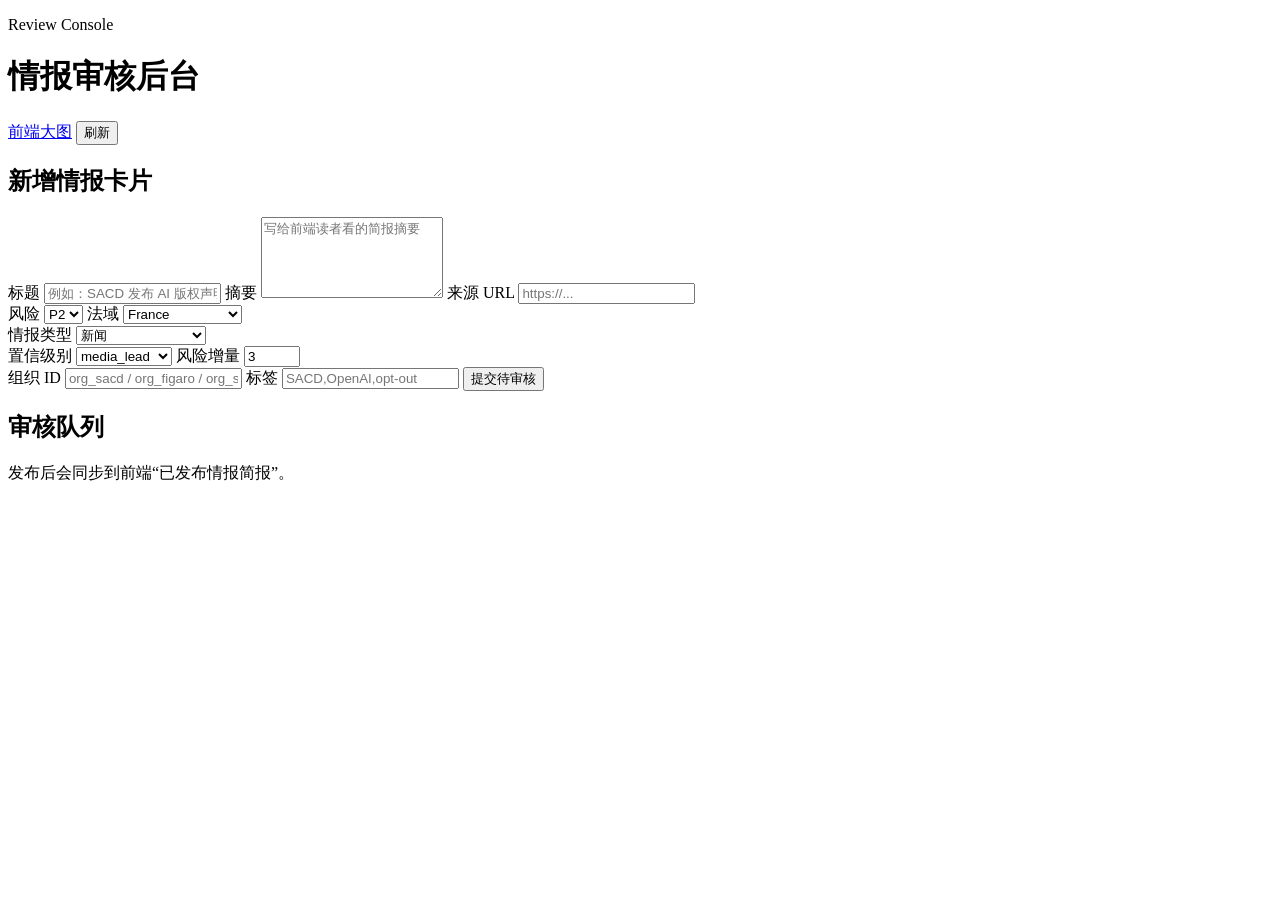
==== static/admin.html @ ee400a72 "Load real intelligence and dual maps" ====
<!doctype html>
<html lang="zh-CN">
  <head>
    <meta charset="utf-8" />
    <meta name="viewport" content="width=device-width, initial-scale=1" />
    <title>Tracker Admin</title>
    <link rel="stylesheet" href="/styles.css" />
  </head>
  <body>
    <header class="topbar">
      <div>
        <p class="eyebrow">Review Console</p>
        <h1>情报审核后台</h1>
      </div>
      <nav class="top-actions">
        <a class="nav-link" href="/">前端大图</a>
        <button id="refreshAdmin" class="primary">刷新</button>
      </nav>
    </header>

    <main>
      <section class="admin-grid">
        <form id="intelForm" class="admin-form">
          <h2>新增情报卡片</h2>
          <label>
            标题
            <input name="title" required placeholder="例如：SACD 发布 AI 版权声明" />
          </label>
          <label>
            摘要
            <textarea name="summary" required rows="5" placeholder="写给前端读者看的简报摘要"></textarea>
          </label>
          <label>
            来源 URL
            <input name="source_url" required placeholder="https://..." />
          </label>
          <div class="form-row">
            <label>
              风险
              <select name="priority">
                <option>P0</option>
                <option>P1</option>
                <option selected>P2</option>
                <option>P3</option>
              </select>
            </label>
            <label>
              法域
              <select name="jurisdiction">
                <option selected>France</option>
                <option>European Union</option>
                <option>Germany</option>
                <option>United Kingdom</option>
                <option>Netherlands</option>
              </select>
            </label>
          </div>
          <label>
            情报类型
            <select name="signal_type">
              <option value="news" selected>新闻</option>
              <option value="law_firm_statement">律所表态</option>
              <option value="rights_holder_statement">权利人声明</option>
              <option value="official_court_document">官方文件/法院文书</option>
            </select>
          </label>
          <div class="form-row">
            <label>
              置信级别
              <select name="confidence">
                <option>official</option>
                <option>semi_official</option>
                <option selected>media_lead</option>
              </select>
            </label>
            <label>
              风险增量
              <input name="risk_delta" type="number" min="-20" max="20" value="3" />
            </label>
          </div>
          <label>
            组织 ID
            <input name="organization_id" placeholder="org_sacd / org_figaro / org_sgdl" />
          </label>
          <label>
            标签
            <input name="tags" placeholder="SACD,OpenAI,opt-out" />
          </label>
          <button class="primary" type="submit">提交待审核</button>
        </form>

        <section class="admin-list">
          <div class="section-head">
            <div>
              <h2>审核队列</h2>
              <p>发布后会同步到前端“已发布情报简报”。</p>
            </div>
          </div>
          <div id="adminCards" class="admin-cards"></div>
        </section>
      </section>
    </main>

    <script src="/admin.js"></script>
  </body>
</html>
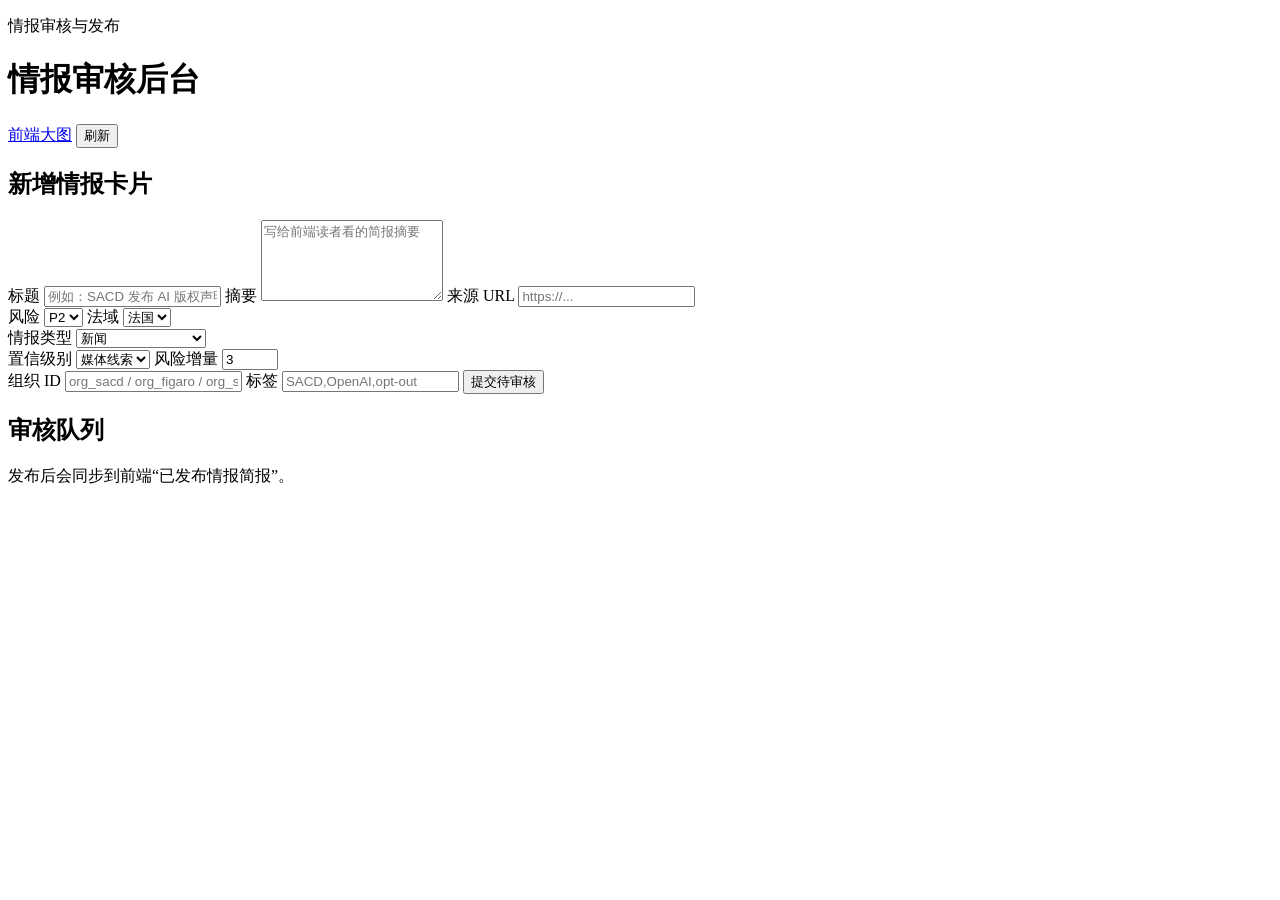
==== commit f17e5afb: "Localize dashboard content to Chinese" ====
--- a/static/admin.html
+++ b/static/admin.html
@@ -3,13 +3,13 @@
   <head>
     <meta charset="utf-8" />
     <meta name="viewport" content="width=device-width, initial-scale=1" />
-    <title>Tracker Admin</title>
+    <title>情报审核后台</title>
     <link rel="stylesheet" href="/styles.css" />
   </head>
   <body>
     <header class="topbar">
       <div>
-        <p class="eyebrow">Review Console</p>
+        <p class="eyebrow">情报审核与发布</p>
         <h1>情报审核后台</h1>
       </div>
       <nav class="top-actions">
@@ -47,11 +47,11 @@
             <label>
               法域
               <select name="jurisdiction">
-                <option selected>France</option>
-                <option>European Union</option>
-                <option>Germany</option>
-                <option>United Kingdom</option>
-                <option>Netherlands</option>
+                <option value="France" selected>法国</option>
+                <option value="European Union">欧盟</option>
+                <option value="Germany">德国</option>
+                <option value="United Kingdom">英国</option>
+                <option value="Netherlands">荷兰</option>
               </select>
             </label>
           </div>
@@ -68,9 +68,9 @@
             <label>
               置信级别
               <select name="confidence">
-                <option>official</option>
-                <option>semi_official</option>
-                <option selected>media_lead</option>
+                <option value="official">官方</option>
+                <option value="semi_official">半官方</option>
+                <option value="media_lead" selected>媒体线索</option>
               </select>
             </label>
             <label>
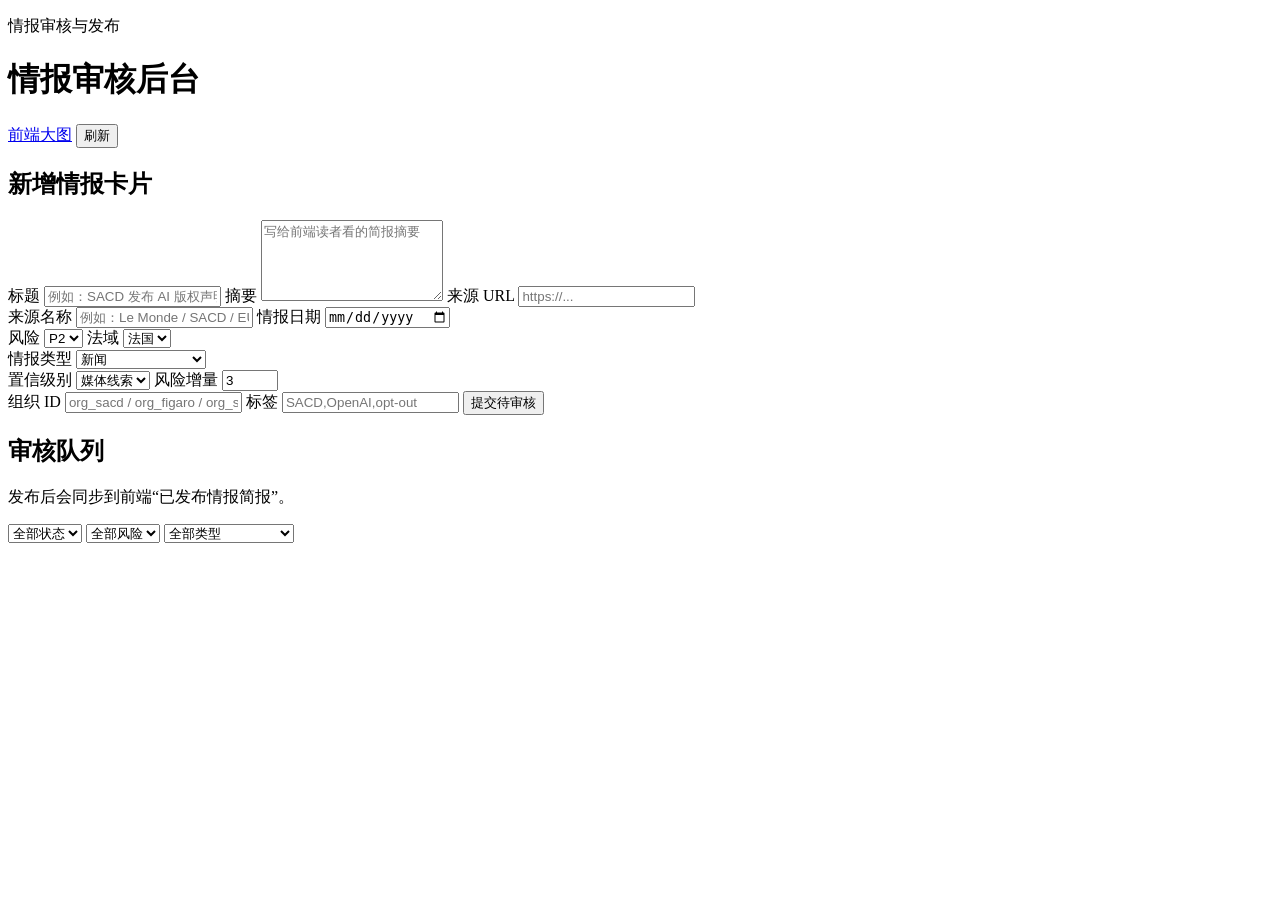
==== commit ab61d50c: "Improve admin review workflow" ====
--- a/static/admin.html
+++ b/static/admin.html
@@ -34,6 +34,16 @@
             来源 URL
             <input name="source_url" required placeholder="https://..." />
           </label>
+          <div class="form-row">
+            <label>
+              来源名称
+              <input name="source_name" placeholder="例如：Le Monde / SACD / EUR-Lex" />
+            </label>
+            <label>
+              情报日期
+              <input name="signal_date" type="date" />
+            </label>
+          </div>
           <div class="form-row">
             <label>
               风险
@@ -96,6 +106,28 @@
               <p>发布后会同步到前端“已发布情报简报”。</p>
             </div>
           </div>
+          <div class="admin-toolbar">
+            <select id="statusFilter">
+              <option value="all">全部状态</option>
+              <option value="review">待审核</option>
+              <option value="published">已发布</option>
+              <option value="rejected">已拒绝</option>
+            </select>
+            <select id="priorityFilter">
+              <option value="all">全部风险</option>
+              <option>P0</option>
+              <option>P1</option>
+              <option>P2</option>
+              <option>P3</option>
+            </select>
+            <select id="typeFilter">
+              <option value="all">全部类型</option>
+              <option value="news">新闻</option>
+              <option value="law_firm_statement">律所表态</option>
+              <option value="rights_holder_statement">权利人声明</option>
+              <option value="official_court_document">官方文件/法院文书</option>
+            </select>
+          </div>
           <div id="adminCards" class="admin-cards"></div>
         </section>
       </section>
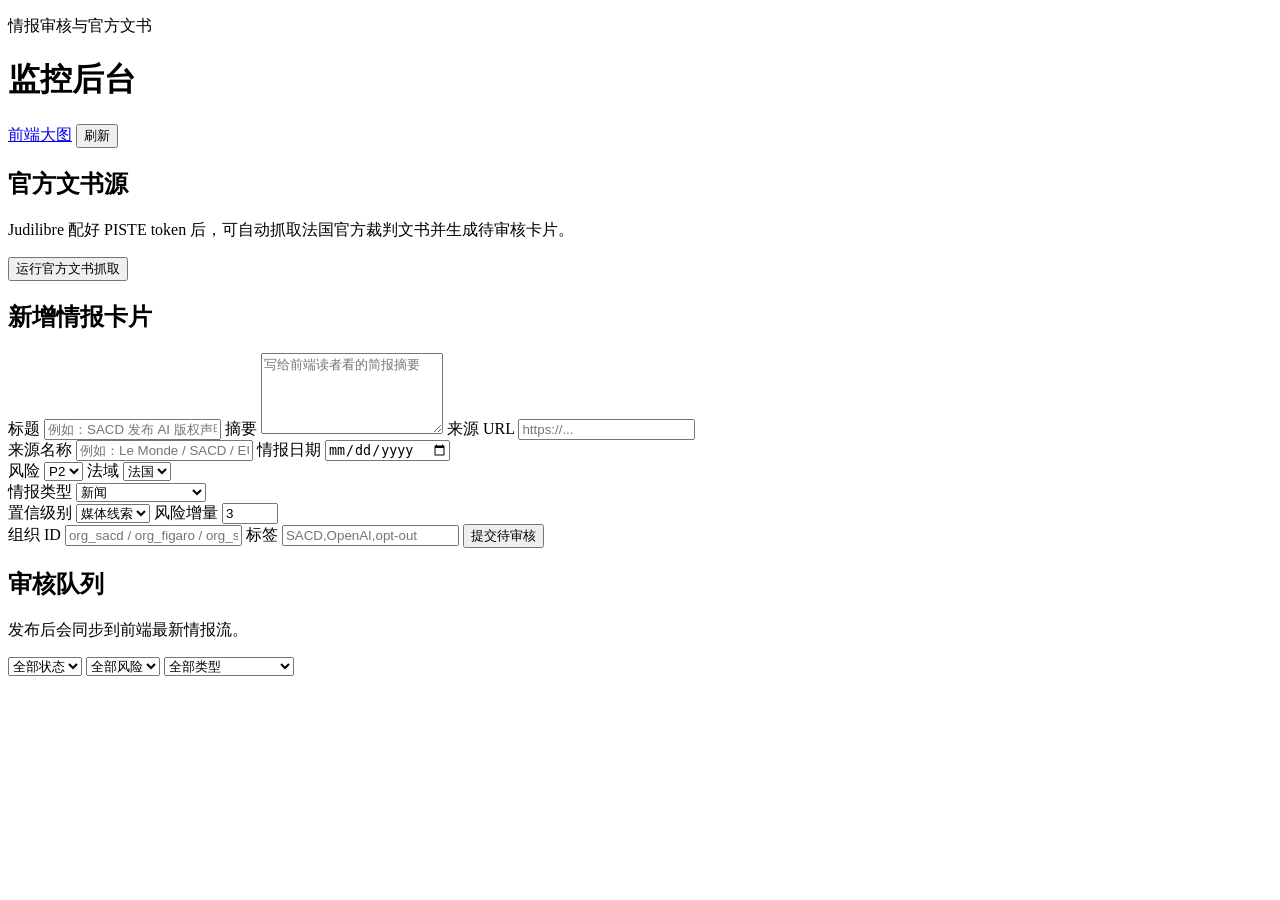
==== commit 3f345923: "Add official document source connectors" ====
--- a/static/admin.html
+++ b/static/admin.html
@@ -9,8 +9,8 @@
   <body>
     <header class="topbar">
       <div>
-        <p class="eyebrow">情报审核与发布</p>
-        <h1>情报审核后台</h1>
+        <p class="eyebrow">情报审核与官方文书</p>
+        <h1>监控后台</h1>
       </div>
       <nav class="top-actions">
         <a class="nav-link" href="/">前端大图</a>
@@ -19,6 +19,18 @@
     </header>
 
     <main>
+      <section class="official-panel">
+        <div class="section-head">
+          <div>
+            <h2>官方文书源</h2>
+            <p>Judilibre 配好 PISTE token 后，可自动抓取法国官方裁判文书并生成待审核卡片。</p>
+          </div>
+          <button id="runOfficialDocs" class="primary">运行官方文书抓取</button>
+        </div>
+        <div id="officialSources" class="source-grid"></div>
+        <pre id="officialRunResult" class="run-result" hidden></pre>
+      </section>
+
       <section class="admin-grid">
         <form id="intelForm" class="admin-form">
           <h2>新增情报卡片</h2>
@@ -103,7 +115,7 @@
           <div class="section-head">
             <div>
               <h2>审核队列</h2>
-              <p>发布后会同步到前端“已发布情报简报”。</p>
+              <p>发布后会同步到前端最新情报流。</p>
             </div>
           </div>
           <div class="admin-toolbar">
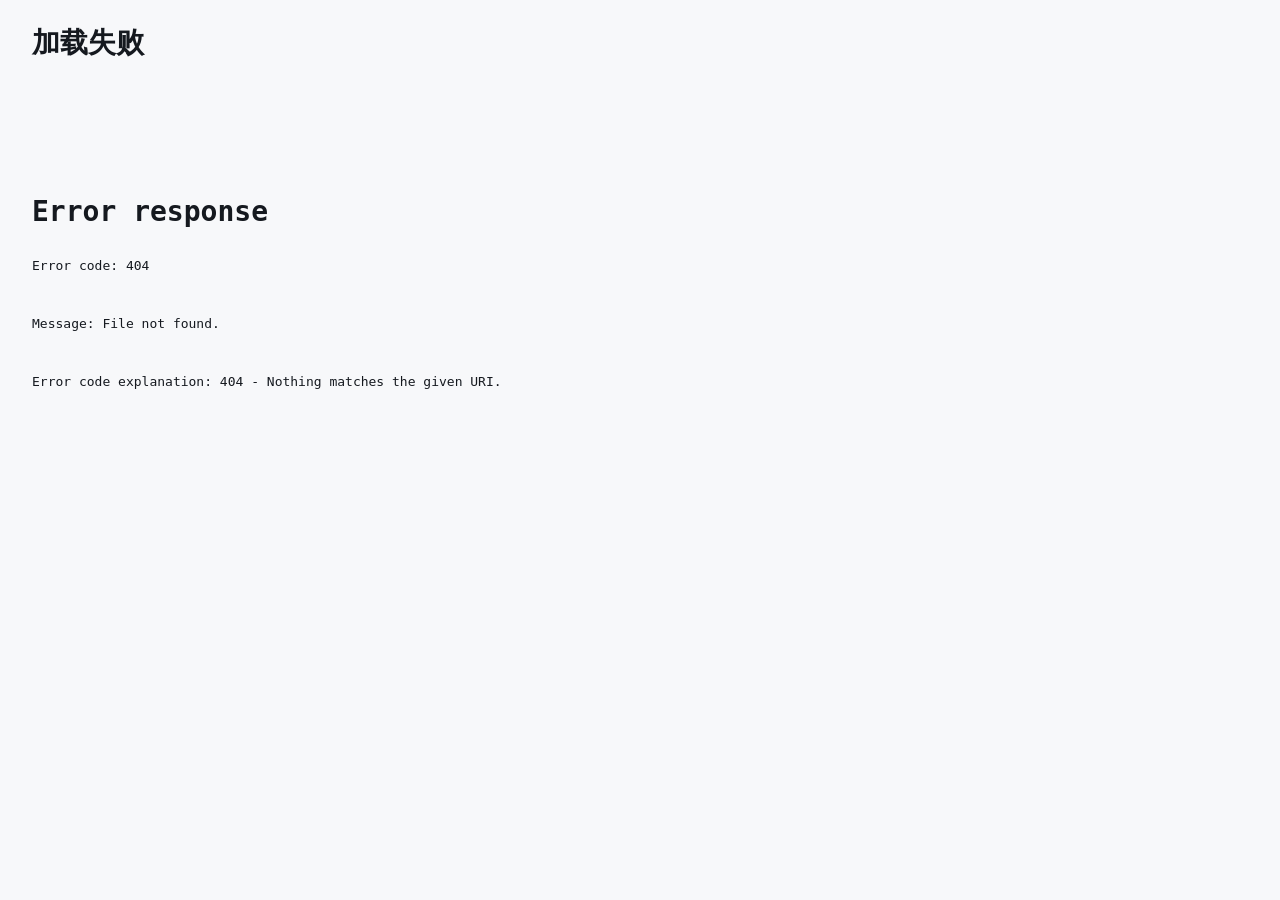
==== commit 20eeb22c: "Add monitoring pipeline and deployment automation" ====
--- a/static/admin.html
+++ b/static/admin.html
@@ -29,6 +29,16 @@
         </div>
         <div id="officialSources" class="source-grid"></div>
         <pre id="officialRunResult" class="run-result" hidden></pre>
+      </section>
+
+      <section class="official-panel">
+        <div class="section-head">
+          <div>
+            <h2>数据源健康</h2>
+            <p>查看每个监控源的配置状态、抓取频率和最近检查时间。</p>
+          </div>
+        </div>
+        <div id="sourceHealth" class="source-grid"></div>
       </section>
 
       <section class="admin-grid">
--- a/styles.css
+++ b/styles.css
@@ -0,0 +1,1726 @@
+:root {
+  color-scheme: light;
+  --ink: #15191f;
+  --muted: #687280;
+  --line: #d9dee6;
+  --paper: #f7f8fa;
+  --panel: #ffffff;
+  --red: #bd2f2f;
+  --amber: #a7651a;
+  --blue: #286f9b;
+  --green: #36765a;
+  --shadow: 0 14px 34px rgba(25, 32, 43, 0.10);
+  --nordic-bg: #e8edf2;
+  --nordic-panel: rgba(247, 250, 252, 0.92);
+  --nordic-line: #c8d3dd;
+  --nordic-blue: #41677d;
+  --nordic-deep: #223846;
+  --nordic-ice: #f6f9fb;
+}
+
+* {
+  box-sizing: border-box;
+}
+
+body {
+  margin: 0;
+  min-height: 100vh;
+  color: var(--ink);
+  font-family: Inter, "Segoe UI", Arial, sans-serif;
+  background: var(--paper);
+}
+
+body.map-dashboard {
+  overflow-x: hidden;
+  background:
+    linear-gradient(180deg, rgba(245, 248, 250, 0.92), rgba(226, 234, 241, 0.96)),
+    var(--nordic-bg);
+}
+
+.monitor-topbar {
+  display: flex;
+  align-items: center;
+  justify-content: space-between;
+  gap: 24px;
+  padding: 18px 24px;
+  border-bottom: 1px solid var(--nordic-line);
+  background: rgba(246, 249, 251, 0.9);
+  backdrop-filter: blur(14px);
+}
+
+.monitor-topbar h1 {
+  font-size: 24px;
+}
+
+.monitor-shell {
+  display: grid;
+  grid-template-columns: 280px minmax(520px, 1fr) 380px;
+  gap: 14px;
+  min-height: calc(100vh - 78px);
+  padding: 14px;
+}
+
+.layer-panel,
+.intel-panel,
+.map-command {
+  border: 1px solid var(--nordic-line);
+  border-radius: 8px;
+  background: var(--nordic-panel);
+  box-shadow: 0 18px 48px rgba(35, 56, 70, 0.12);
+}
+
+.layer-panel,
+.intel-panel {
+  align-self: start;
+  padding: 16px;
+}
+
+.layer-panel {
+  position: sticky;
+  top: 14px;
+}
+
+.layer-panel section + section {
+  margin-top: 22px;
+  padding-top: 18px;
+  border-top: 1px solid var(--nordic-line);
+}
+
+.layer-panel h2,
+.intel-panel h2,
+.map-header h2 {
+  margin-bottom: 10px;
+  color: var(--nordic-deep);
+}
+
+.layer-stack {
+  display: grid;
+  gap: 10px;
+}
+
+.dimension-stack {
+  display: grid;
+  gap: 10px;
+}
+
+.dimension-stack button {
+  display: flex;
+  align-items: center;
+  justify-content: space-between;
+  gap: 12px;
+  min-height: 54px;
+  padding: 10px 12px;
+  border: 1px solid var(--nordic-line);
+  border-radius: 7px;
+  background: rgba(255, 255, 255, 0.68);
+  color: #334858;
+  text-align: left;
+}
+
+.dimension-stack button.active {
+  color: #ffffff;
+  border-color: var(--nordic-blue);
+  background: var(--nordic-blue);
+}
+
+.dimension-stack span {
+  font-size: 13px;
+  font-weight: 900;
+}
+
+.dimension-stack strong {
+  font-size: 22px;
+}
+
+.layer-stack label {
+  display: flex;
+  align-items: center;
+  gap: 10px;
+  padding: 10px;
+  border: 1px solid var(--nordic-line);
+  border-radius: 7px;
+  background: rgba(255, 255, 255, 0.68);
+  color: #334858;
+  font-size: 13px;
+  font-weight: 800;
+}
+
+.layer-stack input {
+  width: auto;
+}
+
+.range-tabs {
+  display: grid;
+  grid-template-columns: repeat(3, minmax(0, 1fr));
+  gap: 8px;
+}
+
+.range-tabs button.active {
+  color: #ffffff;
+  border-color: var(--nordic-blue);
+  background: var(--nordic-blue);
+}
+
+.mini-metrics {
+  display: grid;
+  gap: 9px;
+}
+
+.mini-metrics article {
+  display: flex;
+  align-items: center;
+  justify-content: space-between;
+  gap: 12px;
+  padding: 10px 12px;
+  border: 1px solid var(--nordic-line);
+  border-radius: 7px;
+  background: rgba(255, 255, 255, 0.68);
+}
+
+.mini-metrics span {
+  color: #5c6f7e;
+  font-size: 12px;
+  font-weight: 800;
+}
+
+.mini-metrics strong {
+  color: var(--nordic-deep);
+  font-size: 22px;
+}
+
+.map-command {
+  min-width: 0;
+  padding: 14px;
+}
+
+.map-header,
+.panel-head {
+  display: flex;
+  align-items: flex-start;
+  justify-content: space-between;
+  gap: 14px;
+}
+
+.map-legend {
+  display: flex;
+  gap: 10px;
+  flex-wrap: wrap;
+  color: #5c6f7e;
+  font-size: 12px;
+  font-weight: 800;
+}
+
+.map-legend span {
+  display: inline-flex;
+  align-items: center;
+  gap: 5px;
+}
+
+.nordic-map {
+  position: relative;
+  min-height: 640px;
+  margin-top: 12px;
+  overflow: hidden;
+  border: 1px solid #b8c7d3;
+  border-radius: 8px;
+  background:
+    radial-gradient(circle at 42% 54%, rgba(91, 126, 148, 0.20), transparent 21%),
+    radial-gradient(circle at 58% 43%, rgba(103, 132, 150, 0.15), transparent 24%),
+    linear-gradient(90deg, rgba(65, 103, 125, 0.12) 1px, transparent 1px),
+    linear-gradient(0deg, rgba(65, 103, 125, 0.12) 1px, transparent 1px),
+    #dfe8ef;
+  background-size: auto, auto, 48px 48px, 48px 48px, auto;
+}
+
+.map-shape {
+  position: absolute;
+  inset: 54px 78px 56px;
+  border: 1px solid rgba(70, 100, 121, 0.10);
+  background:
+    linear-gradient(135deg, rgba(246, 250, 252, 0.9), rgba(223, 232, 239, 0.55)),
+    #e5edf3;
+  clip-path: polygon(
+    24% 18%,
+    40% 10%,
+    58% 14%,
+    72% 27%,
+    76% 42%,
+    68% 58%,
+    72% 78%,
+    56% 88%,
+    44% 78%,
+    34% 86%,
+    22% 72%,
+    17% 58%,
+    21% 43%,
+    13% 30%
+  );
+}
+
+.map-grid-lines {
+  position: absolute;
+  inset: 0;
+  background:
+    linear-gradient(115deg, transparent 42%, rgba(65, 103, 125, 0.12) 43%, transparent 44%),
+    linear-gradient(25deg, transparent 50%, rgba(65, 103, 125, 0.10) 51%, transparent 52%);
+  pointer-events: none;
+}
+
+.map-watermark {
+  position: absolute;
+  right: 22px;
+  bottom: 18px;
+  z-index: 0;
+  color: rgba(55, 82, 100, 0.11);
+  font-size: 64px;
+  font-weight: 900;
+}
+
+.map-point {
+  position: absolute;
+  z-index: 3;
+  width: 150px;
+  min-height: 96px;
+  transform: translate(-50%, -50%);
+  padding: 11px;
+  border: 1px solid rgba(130, 151, 166, 0.7);
+  border-radius: 8px;
+  text-align: left;
+  background: rgba(248, 251, 253, 0.93);
+  box-shadow: 0 16px 32px rgba(35, 56, 70, 0.18);
+}
+
+.map-point.P0 {
+  color: #ffffff;
+  border-color: #a44551;
+  background: #b95560;
+}
+
+.map-point.P1 {
+  color: #ffffff;
+  border-color: #8c7145;
+  background: #9f8250;
+}
+
+.map-point span,
+.map-point strong,
+.map-point em {
+  display: block;
+}
+
+.map-point span {
+  font-size: 13px;
+  font-weight: 900;
+}
+
+.map-point strong {
+  margin-top: 5px;
+  font-size: 22px;
+}
+
+.map-point em {
+  margin-top: 4px;
+  font-style: normal;
+  font-size: 11px;
+  opacity: 0.82;
+}
+
+.map-point i {
+  display: block;
+  height: 5px;
+  margin-top: 8px;
+  border-radius: 999px;
+  background: currentColor;
+  opacity: 0.58;
+}
+
+.map-pin {
+  position: absolute;
+  z-index: 2;
+  padding: 5px 8px;
+  border-radius: 999px;
+  color: #2d485a;
+  background: rgba(226, 237, 243, 0.88);
+  border: 1px solid rgba(88, 118, 137, 0.24);
+  font-size: 11px;
+  font-weight: 900;
+}
+
+.case-ribbon {
+  margin-top: 14px;
+  padding: 14px;
+  border: 1px solid var(--nordic-line);
+  border-radius: 8px;
+  background: rgba(248, 251, 253, 0.72);
+}
+
+.intel-panel {
+  position: sticky;
+  top: 14px;
+  max-height: calc(100vh - 106px);
+  overflow: auto;
+}
+
+.compact-filters,
+.compact-types {
+  display: flex;
+  gap: 7px;
+  flex-wrap: wrap;
+}
+
+.compact-types {
+  margin-top: 12px;
+}
+
+.evidence-tabs {
+  display: grid;
+  grid-template-columns: repeat(3, minmax(0, 1fr));
+  gap: 8px;
+  margin-top: 12px;
+}
+
+.evidence-tabs button {
+  min-height: 34px;
+  padding: 0 8px;
+  border: 1px solid var(--nordic-line);
+  border-radius: 7px;
+  background: rgba(255, 255, 255, 0.72);
+  color: #334858;
+  font-size: 12px;
+  font-weight: 900;
+}
+
+.evidence-tabs button.active {
+  color: #ffffff;
+  border-color: var(--nordic-blue);
+  background: var(--nordic-blue);
+}
+
+.compact-filters button,
+.compact-types button {
+  min-height: 30px;
+  padding: 0 10px;
+  font-size: 12px;
+}
+
+.intel-feed {
+  display: grid;
+  gap: 10px;
+  margin-top: 14px;
+}
+
+.intel-feed-card {
+  padding: 13px;
+  border: 1px solid var(--nordic-line);
+  border-radius: 8px;
+  background: rgba(255, 255, 255, 0.78);
+}
+
+.intel-feed-card h3 {
+  margin-bottom: 8px;
+  font-size: 16px;
+  line-height: 1.35;
+}
+
+.intel-feed-card p {
+  color: #526475;
+  font-size: 13px;
+  line-height: 1.48;
+}
+
+.topbar {
+  display: flex;
+  align-items: center;
+  justify-content: space-between;
+  gap: 24px;
+  padding: 24px 32px;
+  border-bottom: 1px solid var(--line);
+  background: #ffffff;
+}
+
+.eyebrow {
+  margin: 0 0 6px;
+  color: var(--blue);
+  font-size: 12px;
+  font-weight: 800;
+  letter-spacing: 0;
+  text-transform: uppercase;
+}
+
+h1,
+h2,
+h3,
+p {
+  margin-top: 0;
+}
+
+h1 {
+  margin-bottom: 0;
+  font-size: 28px;
+}
+
+h2 {
+  margin-bottom: 4px;
+  font-size: 18px;
+}
+
+button {
+  min-height: 36px;
+  border: 1px solid var(--line);
+  border-radius: 6px;
+  padding: 0 14px;
+  color: var(--ink);
+  background: #ffffff;
+  font-weight: 700;
+  cursor: pointer;
+}
+
+button.primary {
+  color: #ffffff;
+  border-color: #1d4f72;
+  background: #1d4f72;
+}
+
+button:disabled {
+  cursor: not-allowed;
+  opacity: 0.5;
+}
+
+.top-actions {
+  display: flex;
+  align-items: center;
+  gap: 10px;
+}
+
+.nav-link {
+  display: inline-flex;
+  align-items: center;
+  min-height: 36px;
+  padding: 0 14px;
+  border: 1px solid var(--line);
+  border-radius: 6px;
+  color: var(--ink);
+  background: #ffffff;
+  font-weight: 800;
+  text-decoration: none;
+}
+
+main {
+  padding: 24px 32px 40px;
+}
+
+.metrics {
+  display: grid;
+  grid-template-columns: repeat(4, minmax(0, 1fr));
+  gap: 14px;
+  margin-bottom: 18px;
+}
+
+.metric {
+  padding: 16px;
+  border: 1px solid var(--line);
+  border-radius: 8px;
+  background: var(--panel);
+}
+
+.metric span {
+  display: block;
+  color: var(--muted);
+  font-size: 12px;
+  font-weight: 700;
+}
+
+.metric strong {
+  display: block;
+  margin-top: 8px;
+  font-size: 28px;
+}
+
+.command-grid,
+.map-duo,
+.admin-grid {
+  display: grid;
+  grid-template-columns: repeat(2, minmax(0, 1fr));
+  gap: 18px;
+  align-items: start;
+}
+
+.panel,
+.map-area,
+.documents,
+.risk-map,
+.focus-panel,
+.intel-section,
+.case-section,
+.admin-form,
+.admin-list {
+  border: 1px solid var(--line);
+  border-radius: 8px;
+  background: var(--panel);
+  box-shadow: var(--shadow);
+}
+
+.official-panel {
+  margin-bottom: 20px;
+  padding: 18px;
+  border: 1px solid var(--line);
+  border-radius: 8px;
+  background: var(--panel);
+  box-shadow: var(--shadow);
+}
+
+.source-grid {
+  display: grid;
+  grid-template-columns: repeat(4, minmax(0, 1fr));
+  gap: 12px;
+  margin-top: 14px;
+}
+
+.source-card {
+  padding: 14px;
+  border: 1px solid var(--line);
+  border-radius: 8px;
+  background: #ffffff;
+}
+
+.source-card.configured {
+  border-color: rgba(54, 118, 90, 0.36);
+}
+
+.source-card.pending {
+  border-color: rgba(168, 76, 89, 0.28);
+}
+
+.source-card h3 {
+  margin: 10px 0 8px;
+}
+
+.source-card p {
+  color: var(--muted);
+  font-size: 13px;
+  line-height: 1.5;
+}
+
+.run-result {
+  margin-top: 14px;
+  max-height: 280px;
+  overflow: auto;
+  padding: 12px;
+  border: 1px solid var(--line);
+  border-radius: 8px;
+  background: #0f1720;
+  color: #d8e7f0;
+  font-size: 12px;
+  white-space: pre-wrap;
+}
+
+.panel {
+  position: sticky;
+  top: 16px;
+  padding: 16px;
+}
+
+.panel-header,
+.section-head {
+  display: flex;
+  align-items: flex-start;
+  justify-content: space-between;
+  gap: 16px;
+}
+
+.section-head p {
+  margin-bottom: 0;
+  color: var(--muted);
+  font-size: 13px;
+}
+
+.org-list {
+  display: grid;
+  gap: 10px;
+  margin-top: 14px;
+}
+
+.org {
+  display: grid;
+  grid-template-columns: 1fr auto;
+  gap: 8px;
+  padding: 12px;
+  border: 1px solid var(--line);
+  border-radius: 7px;
+}
+
+.org h3 {
+  margin-bottom: 4px;
+  font-size: 15px;
+}
+
+.org p {
+  margin-bottom: 0;
+  color: var(--muted);
+  font-size: 12px;
+  line-height: 1.45;
+}
+
+.badge {
+  display: inline-flex;
+  align-items: center;
+  justify-content: center;
+  min-width: 42px;
+  height: 24px;
+  border-radius: 999px;
+  color: #ffffff;
+  font-size: 12px;
+  font-weight: 800;
+}
+
+.badge.P0 {
+  background: var(--red);
+}
+
+.badge.P1 {
+  background: var(--amber);
+}
+
+.badge.P2 {
+  background: var(--blue);
+}
+
+.badge.P3 {
+  background: var(--green);
+}
+
+.map-area,
+.risk-map,
+.focus-panel,
+.intel-section,
+.case-section,
+.admin-form,
+.admin-list {
+  padding: 18px;
+}
+
+.filters {
+  display: flex;
+  gap: 8px;
+  flex-wrap: wrap;
+}
+
+.type-filters {
+  display: flex;
+  gap: 8px;
+  flex-wrap: wrap;
+  margin-top: 10px;
+}
+
+.filters button.active,
+.type-filters button.active {
+  color: #ffffff;
+  border-color: #1d4f72;
+  background: #1d4f72;
+}
+
+.legend {
+  display: flex;
+  gap: 10px;
+  flex-wrap: wrap;
+  color: var(--muted);
+  font-size: 12px;
+  font-weight: 800;
+}
+
+.legend span {
+  display: inline-flex;
+  align-items: center;
+  gap: 5px;
+}
+
+.heat {
+  width: 10px;
+  height: 10px;
+  border-radius: 999px;
+  background: var(--green);
+}
+
+.heat.p0 {
+  background: var(--red);
+}
+
+.heat.p1 {
+  background: var(--amber);
+}
+
+.heat.p2,
+.heat.watch {
+  background: var(--blue);
+}
+
+.risk-matrix {
+  display: grid;
+  grid-template-columns: repeat(4, minmax(0, 1fr));
+  gap: 12px;
+  margin-top: 18px;
+}
+
+.map-duo {
+  margin-bottom: 18px;
+}
+
+.map-visual {
+  position: relative;
+  min-height: 520px;
+  margin-top: 18px;
+  overflow: hidden;
+  border: 1px solid #cfd6df;
+  border-radius: 8px;
+  background:
+    linear-gradient(90deg, rgba(40, 111, 155, 0.10) 1px, transparent 1px),
+    linear-gradient(0deg, rgba(40, 111, 155, 0.10) 1px, transparent 1px),
+    #eef3f6;
+  background-size: 40px 40px;
+}
+
+.map-visual::before {
+  content: "";
+  position: absolute;
+  inset: 46px 42px 42px;
+  border-radius: 48% 42% 46% 43%;
+  background:
+    radial-gradient(circle at 42% 56%, rgba(189, 47, 47, 0.24), transparent 23%),
+    radial-gradient(circle at 58% 44%, rgba(167, 101, 26, 0.18), transparent 22%),
+    linear-gradient(135deg, rgba(255, 255, 255, 0.86), rgba(255, 255, 255, 0.38)),
+    #dfe7e8;
+  clip-path: polygon(
+    25% 18%,
+    42% 12%,
+    58% 14%,
+    69% 22%,
+    76% 36%,
+    72% 49%,
+    66% 61%,
+    70% 78%,
+    57% 86%,
+    45% 78%,
+    35% 86%,
+    24% 74%,
+    18% 58%,
+    21% 44%,
+    14% 31%
+  );
+}
+
+.intel-map::before {
+  background:
+    radial-gradient(circle at 42% 56%, rgba(40, 111, 155, 0.24), transparent 24%),
+    radial-gradient(circle at 58% 44%, rgba(54, 118, 90, 0.18), transparent 22%),
+    linear-gradient(135deg, rgba(255, 255, 255, 0.86), rgba(255, 255, 255, 0.38)),
+    #dfe7e8;
+}
+
+.map-tile {
+  position: absolute;
+  z-index: 1;
+  left: var(--x);
+  top: var(--y);
+  width: min(190px, 39%);
+  min-height: 154px;
+  display: flex;
+  flex-direction: column;
+  gap: 10px;
+  transform: translate(-50%, -50%);
+  padding: 12px;
+  border: 1px solid var(--line);
+  border-radius: 8px;
+  background: rgba(255, 255, 255, 0.94);
+  box-shadow: 0 12px 28px rgba(30, 42, 56, 0.15);
+}
+
+.map-tile.P0 {
+  color: #ffffff;
+  border-color: #9f2424;
+  background: rgba(189, 47, 47, 0.94);
+}
+
+.map-tile.P1 {
+  color: #ffffff;
+  border-color: #8b5318;
+  background: rgba(167, 101, 26, 0.94);
+}
+
+.map-tile h3 {
+  margin-bottom: 0;
+  font-size: 15px;
+}
+
+.map-tile p {
+  margin-bottom: 0;
+  color: inherit;
+  font-size: 12px;
+  line-height: 1.38;
+  opacity: 0.86;
+}
+
+.risk-cell {
+  min-height: 214px;
+  display: flex;
+  flex-direction: column;
+  gap: 12px;
+  padding: 14px;
+  border: 1px solid var(--line);
+  border-radius: 8px;
+  background: #ffffff;
+}
+
+.risk-cell.P0 {
+  color: #ffffff;
+  border-color: #9f2424;
+  background: #bd2f2f;
+}
+
+.risk-cell.P1 {
+  color: #ffffff;
+  border-color: #8b5318;
+  background: #a7651a;
+}
+
+.risk-cell-head {
+  display: flex;
+  justify-content: space-between;
+  gap: 10px;
+}
+
+.risk-cell h3 {
+  margin-bottom: 0;
+  font-size: 17px;
+}
+
+.risk-cell p {
+  margin-bottom: 0;
+  color: inherit;
+  font-size: 13px;
+  line-height: 1.45;
+  opacity: 0.86;
+}
+
+.score-row strong {
+  display: block;
+  margin-bottom: 8px;
+  font-size: 34px;
+}
+
+.driver-list {
+  display: flex;
+  gap: 6px;
+  flex-wrap: wrap;
+  margin-top: auto;
+}
+
+.driver-list span {
+  padding: 4px 7px;
+  border-radius: 999px;
+  color: #3c4652;
+  background: rgba(238, 241, 245, 0.92);
+  font-size: 11px;
+  font-weight: 800;
+}
+
+.focus-panel h2 {
+  margin-bottom: 14px;
+}
+
+.focus-panel {
+  margin-bottom: 18px;
+}
+
+.target-grid {
+  display: grid;
+  grid-template-columns: repeat(2, minmax(0, 1fr));
+  gap: 10px;
+}
+
+.target-card {
+  display: grid;
+  grid-template-columns: 1fr auto;
+  gap: 12px;
+  padding: 13px;
+  border: 1px solid var(--line);
+  border-radius: 8px;
+  background: #ffffff;
+}
+
+.target-card + .target-card {
+  margin-top: 0;
+}
+
+.target-card h3 {
+  margin-bottom: 4px;
+}
+
+.target-card p {
+  margin-bottom: 0;
+  color: var(--muted);
+  font-size: 13px;
+  line-height: 1.45;
+}
+
+.target-card strong {
+  color: var(--red);
+  font-size: 28px;
+}
+
+.europe-board {
+  margin-top: 18px;
+}
+
+.map-backdrop {
+  position: relative;
+  min-height: 520px;
+  overflow: hidden;
+  border: 1px solid #cfd6df;
+  border-radius: 8px;
+  background:
+    linear-gradient(90deg, rgba(40, 111, 155, 0.10) 1px, transparent 1px),
+    linear-gradient(0deg, rgba(40, 111, 155, 0.10) 1px, transparent 1px),
+    radial-gradient(circle at 43% 56%, rgba(189, 47, 47, 0.18), transparent 25%),
+    radial-gradient(circle at 58% 45%, rgba(167, 101, 26, 0.16), transparent 22%),
+    #eef3f6;
+  background-size: 42px 42px, 42px 42px, auto, auto, auto;
+}
+
+.map-backdrop::before {
+  content: "";
+  position: absolute;
+  inset: 42px 80px 36px 72px;
+  border-radius: 48% 42% 46% 43%;
+  background:
+    linear-gradient(135deg, rgba(255, 255, 255, 0.86), rgba(255, 255, 255, 0.35)),
+    #dfe7e8;
+  clip-path: polygon(
+    25% 18%,
+    42% 12%,
+    58% 14%,
+    69% 22%,
+    76% 36%,
+    72% 49%,
+    66% 61%,
+    70% 78%,
+    57% 86%,
+    45% 78%,
+    35% 86%,
+    24% 74%,
+    18% 58%,
+    21% 44%,
+    14% 31%
+  );
+  box-shadow: inset 0 0 0 1px rgba(49, 69, 84, 0.08);
+}
+
+.risk-ring {
+  position: absolute;
+  border: 1px solid rgba(189, 47, 47, 0.22);
+  border-radius: 50%;
+  transform: translate(-50%, -50%);
+}
+
+.ring-one {
+  left: 43%;
+  top: 56%;
+  width: 160px;
+  height: 160px;
+}
+
+.ring-two {
+  left: 43%;
+  top: 56%;
+  width: 270px;
+  height: 270px;
+}
+
+.ring-three {
+  left: 43%;
+  top: 56%;
+  width: 390px;
+  height: 390px;
+}
+
+.channel {
+  position: absolute;
+  height: 4px;
+  border-radius: 999px;
+  background: linear-gradient(90deg, rgba(189, 47, 47, 0.55), rgba(40, 111, 155, 0.18));
+  transform-origin: left center;
+}
+
+.channel-fr-eu {
+  left: 45%;
+  top: 54%;
+  width: 150px;
+  transform: rotate(-28deg);
+}
+
+.channel-fr-uk {
+  left: 34%;
+  top: 48%;
+  width: 112px;
+  transform: rotate(32deg);
+}
+
+.channel-fr-de {
+  left: 46%;
+  top: 50%;
+  width: 96px;
+  transform: rotate(-50deg);
+}
+
+.country-node {
+  position: absolute;
+  z-index: 2;
+  width: 118px;
+  min-height: 68px;
+  display: flex;
+  flex-direction: column;
+  justify-content: space-between;
+  transform: translate(-50%, -50%);
+  padding: 10px 11px;
+  border-radius: 8px;
+  text-align: left;
+  box-shadow: 0 12px 26px rgba(30, 42, 56, 0.16);
+}
+
+.country-node span {
+  font-size: 12px;
+  font-weight: 850;
+}
+
+.country-node strong {
+  font-size: 20px;
+}
+
+.country-node.hot {
+  color: #ffffff;
+  border-color: #9f2424;
+  background: #bd2f2f;
+}
+
+.country-node.warm {
+  color: #ffffff;
+  border-color: #8b5318;
+  background: #a7651a;
+}
+
+.country-node.watch {
+  border-color: #bfc8d3;
+  background: #ffffff;
+}
+
+.country-node.low {
+  border-color: #c6d5ce;
+  background: #f8fbf9;
+}
+
+.map-label {
+  position: absolute;
+  z-index: 1;
+  max-width: 190px;
+  color: #5b6673;
+  font-size: 12px;
+  font-weight: 800;
+}
+
+.map-label.west {
+  left: 8%;
+  top: 22%;
+}
+
+.map-label.east {
+  right: 8%;
+  bottom: 15%;
+}
+
+.map-brief {
+  position: absolute;
+  right: 18px;
+  top: 18px;
+  z-index: 3;
+  width: 280px;
+  padding: 16px;
+  border: 1px solid rgba(207, 214, 223, 0.8);
+  border-radius: 8px;
+  background: rgba(255, 255, 255, 0.92);
+  box-shadow: 0 18px 42px rgba(30, 42, 56, 0.16);
+}
+
+.map-brief span {
+  color: var(--muted);
+  font-size: 12px;
+  font-weight: 800;
+}
+
+.map-brief h3 {
+  margin: 6px 0 8px;
+  font-size: 24px;
+}
+
+.map-brief p {
+  margin-bottom: 14px;
+  color: #404a56;
+  font-size: 13px;
+  line-height: 1.45;
+}
+
+.brief-grid {
+  display: grid;
+  grid-template-columns: repeat(3, minmax(0, 1fr));
+  gap: 8px;
+}
+
+.brief-grid div {
+  padding: 10px;
+  border-radius: 7px;
+  background: #f2f5f8;
+}
+
+.brief-grid strong {
+  display: block;
+  font-size: 20px;
+}
+
+.brief-grid span {
+  display: block;
+  margin-top: 4px;
+  font-size: 11px;
+}
+
+.jurisdiction-strip {
+  display: grid;
+  grid-template-columns: repeat(4, minmax(0, 1fr));
+  gap: 10px;
+  margin-top: 12px;
+}
+
+.jurisdiction-strip article {
+  display: grid;
+  grid-template-columns: auto 1fr auto;
+  gap: 10px;
+  align-items: start;
+  min-height: 104px;
+  padding: 12px;
+  border: 1px solid var(--line);
+  border-radius: 8px;
+  background: #ffffff;
+}
+
+.jurisdiction-strip h3 {
+  margin-bottom: 4px;
+  font-size: 14px;
+}
+
+.jurisdiction-strip p {
+  margin-bottom: 0;
+  color: var(--muted);
+  font-size: 12px;
+  line-height: 1.4;
+}
+
+.jurisdiction-strip strong {
+  font-size: 18px;
+}
+
+.dot {
+  width: 10px;
+  height: 10px;
+  margin-top: 4px;
+  border-radius: 999px;
+  background: var(--green);
+}
+
+.dot.hot {
+  background: var(--red);
+}
+
+.dot.warm {
+  background: var(--amber);
+}
+
+.dot.watch {
+  background: var(--blue);
+}
+
+.case-grid {
+  display: grid;
+  grid-template-columns: repeat(2, minmax(0, 1fr));
+  gap: 12px;
+  margin-top: 16px;
+}
+
+.intel-section,
+.case-section {
+  margin-top: 18px;
+}
+
+.intel-grid,
+.admin-cards {
+  display: grid;
+  grid-template-columns: repeat(3, minmax(0, 1fr));
+  gap: 12px;
+  margin-top: 16px;
+}
+
+.intel-card,
+.admin-card {
+  min-height: 220px;
+  padding: 14px;
+  border: 1px solid var(--line);
+  border-radius: 8px;
+  background: #ffffff;
+}
+
+.admin-card.review {
+  border-color: #c9903f;
+}
+
+.admin-card.published {
+  border-color: #86aa98;
+}
+
+.admin-card.rejected {
+  opacity: 0.72;
+}
+
+.intel-card h3,
+.admin-card h3 {
+  margin-bottom: 8px;
+  font-size: 17px;
+  line-height: 1.3;
+}
+
+.intel-card p,
+.admin-card p {
+  color: var(--muted);
+  font-size: 13px;
+  line-height: 1.5;
+}
+
+.type-pill {
+  color: #17202b;
+  background: #e2ecf3;
+}
+
+.intel-foot {
+  display: flex;
+  justify-content: space-between;
+  gap: 12px;
+  margin-top: 12px;
+  padding-top: 12px;
+  border-top: 1px solid var(--line);
+  color: var(--muted);
+  font-size: 12px;
+  font-weight: 800;
+}
+
+.intel-foot a {
+  color: #1d5f89;
+  text-decoration: none;
+}
+
+.admin-form {
+  position: sticky;
+  top: 16px;
+}
+
+.admin-form label {
+  display: grid;
+  gap: 6px;
+  margin-top: 12px;
+  color: #3c4652;
+  font-size: 13px;
+  font-weight: 800;
+}
+
+input,
+select,
+textarea {
+  width: 100%;
+  border: 1px solid var(--line);
+  border-radius: 6px;
+  padding: 10px 11px;
+  color: var(--ink);
+  background: #ffffff;
+  font: inherit;
+}
+
+.form-row {
+  display: grid;
+  grid-template-columns: repeat(2, minmax(0, 1fr));
+  gap: 10px;
+}
+
+.admin-actions {
+  display: flex;
+  gap: 8px;
+  margin-top: 12px;
+}
+
+.admin-toolbar {
+  display: grid;
+  grid-template-columns: repeat(3, minmax(0, 1fr));
+  gap: 10px;
+  margin-top: 16px;
+}
+
+.meta-list {
+  display: grid;
+  gap: 5px;
+  margin-top: 12px;
+  padding: 10px;
+  border-radius: 7px;
+  color: #4a5664;
+  background: #f4f7fa;
+  font-size: 12px;
+  line-height: 1.4;
+}
+
+.empty-state {
+  padding: 22px;
+  border: 1px dashed var(--line);
+  border-radius: 8px;
+  color: var(--muted);
+  background: #fafbfc;
+  font-weight: 700;
+}
+
+.case-card {
+  min-height: 190px;
+  padding: 14px;
+  border: 1px solid var(--line);
+  border-radius: 8px;
+  background: #ffffff;
+  cursor: pointer;
+}
+
+.case-card h3 {
+  margin-bottom: 8px;
+  font-size: 17px;
+  line-height: 1.3;
+}
+
+.case-meta {
+  display: flex;
+  gap: 8px;
+  flex-wrap: wrap;
+  margin-bottom: 10px;
+}
+
+.pill {
+  padding: 4px 8px;
+  border-radius: 999px;
+  color: #3c4652;
+  background: #eef1f5;
+  font-size: 12px;
+  font-weight: 700;
+}
+
+.case-card p {
+  color: var(--muted);
+  font-size: 13px;
+  line-height: 1.45;
+}
+
+.risk-bar {
+  height: 8px;
+  overflow: hidden;
+  border-radius: 999px;
+  background: #edf0f4;
+}
+
+.risk-bar span {
+  display: block;
+  height: 100%;
+  background: var(--red);
+}
+
+.documents {
+  margin-top: 18px;
+  padding: 18px;
+}
+
+.doc-table {
+  display: grid;
+  gap: 8px;
+  margin-top: 14px;
+}
+
+.doc-row {
+  display: grid;
+  grid-template-columns: 1.4fr 110px 130px 1fr;
+  gap: 12px;
+  align-items: center;
+  padding: 12px;
+  border: 1px solid var(--line);
+  border-radius: 7px;
+  font-size: 13px;
+}
+
+.doc-row a {
+  color: #1d5f89;
+  font-weight: 800;
+  text-decoration: none;
+}
+
+dialog {
+  width: min(760px, calc(100vw - 36px));
+  border: 0;
+  border-radius: 8px;
+  padding: 24px;
+  box-shadow: 0 28px 80px rgba(0, 0, 0, 0.28);
+}
+
+dialog::backdrop {
+  background: rgba(14, 19, 26, 0.55);
+}
+
+.close {
+  position: absolute;
+  top: 12px;
+  right: 12px;
+  width: 32px;
+  min-height: 32px;
+  padding: 0;
+}
+
+.detail-block {
+  margin-top: 16px;
+  padding-top: 14px;
+  border-top: 1px solid var(--line);
+}
+
+@media (max-width: 980px) {
+  .metrics,
+  .command-grid,
+  .map-duo,
+  .admin-grid,
+  .source-grid,
+  .risk-matrix,
+  .jurisdiction-strip,
+  .case-grid,
+  .intel-grid,
+  .admin-cards,
+  .form-row,
+  .target-grid,
+  .admin-toolbar {
+    grid-template-columns: 1fr;
+  }
+
+  .map-visual {
+    min-height: 760px;
+  }
+
+  .map-tile {
+    width: 44%;
+  }
+
+  .map-backdrop {
+    min-height: 760px;
+  }
+
+  .map-brief {
+    left: 14px;
+    right: 14px;
+    top: 14px;
+    width: auto;
+  }
+
+  .country-node {
+    width: 108px;
+  }
+
+  .panel {
+    position: static;
+  }
+
+  .doc-row {
+    grid-template-columns: 1fr;
+  }
+
+  .topbar {
+    align-items: flex-start;
+    flex-direction: column;
+  }
+
+  .section-head {
+    align-items: stretch;
+    flex-direction: column;
+  }
+
+  .filters {
+    display: grid;
+    grid-template-columns: repeat(4, minmax(0, 1fr));
+  }
+
+  .type-filters {
+    display: grid;
+    grid-template-columns: 1fr;
+  }
+
+  .filters button {
+    padding: 0 8px;
+  }
+
+  .admin-form {
+    position: static;
+  }
+
+  .monitor-shell {
+    grid-template-columns: 1fr;
+  }
+
+  .map-command {
+    order: 1;
+  }
+
+  .layer-panel,
+  .intel-panel {
+    position: static;
+    max-height: none;
+  }
+
+  .layer-panel {
+    order: 2;
+  }
+
+  .intel-panel {
+    order: 3;
+  }
+
+  .nordic-map {
+    min-height: 640px;
+  }
+}
+
+@media (max-width: 560px) {
+  main {
+    padding: 18px 16px 32px;
+  }
+
+  .topbar {
+    padding: 22px 16px;
+  }
+
+  h1 {
+    font-size: 26px;
+  }
+
+  .map-backdrop {
+    min-height: 680px;
+  }
+
+  .map-visual {
+    min-height: 880px;
+  }
+
+  .map-tile {
+    left: auto !important;
+    top: auto !important;
+    position: relative;
+    width: calc(100% - 24px);
+    margin: 12px;
+    transform: none;
+  }
+
+  .map-visual::before {
+    inset: 30px 18px 30px;
+  }
+
+  .map-brief {
+    padding: 12px;
+  }
+
+  .brief-grid {
+    grid-template-columns: 1fr;
+  }
+
+  .country-node {
+    width: 96px;
+    min-height: 60px;
+    padding: 8px;
+  }
+
+  .country-node strong {
+    font-size: 17px;
+  }
+
+  .country-node[data-jurisdiction="nordics"] {
+    left: 50% !important;
+    top: 34% !important;
+  }
+
+  .country-node[data-jurisdiction="uk"] {
+    left: 25% !important;
+    top: 45% !important;
+  }
+
+  .country-node[data-jurisdiction="netherlands"] {
+    left: 70% !important;
+    top: 45% !important;
+  }
+
+  .country-node[data-jurisdiction="germany"] {
+    left: 39% !important;
+    top: 56% !important;
+  }
+
+  .country-node[data-jurisdiction="eu"] {
+    left: 72% !important;
+    top: 58% !important;
+  }
+
+  .country-node[data-jurisdiction="france"] {
+    left: 36% !important;
+    top: 69% !important;
+  }
+
+  .country-node[data-jurisdiction="italy"] {
+    left: 72% !important;
+    top: 78% !important;
+  }
+
+  .country-node[data-jurisdiction="spain"] {
+    left: 28% !important;
+    top: 84% !important;
+  }
+
+  .monitor-topbar {
+    align-items: flex-start;
+    flex-direction: column;
+    padding: 18px 16px;
+  }
+
+  .monitor-shell {
+    padding: 10px;
+  }
+
+  .map-header,
+  .panel-head {
+    flex-direction: column;
+  }
+
+  .nordic-map {
+    min-height: 720px;
+  }
+
+  .map-point {
+    position: relative;
+    left: auto !important;
+    top: auto !important;
+    width: calc(100% - 24px);
+    margin: 12px;
+    transform: none;
+  }
+
+  .map-shape {
+    inset: 36px 18px;
+  }
+
+  .map-watermark {
+    font-size: 42px;
+  }
+}
